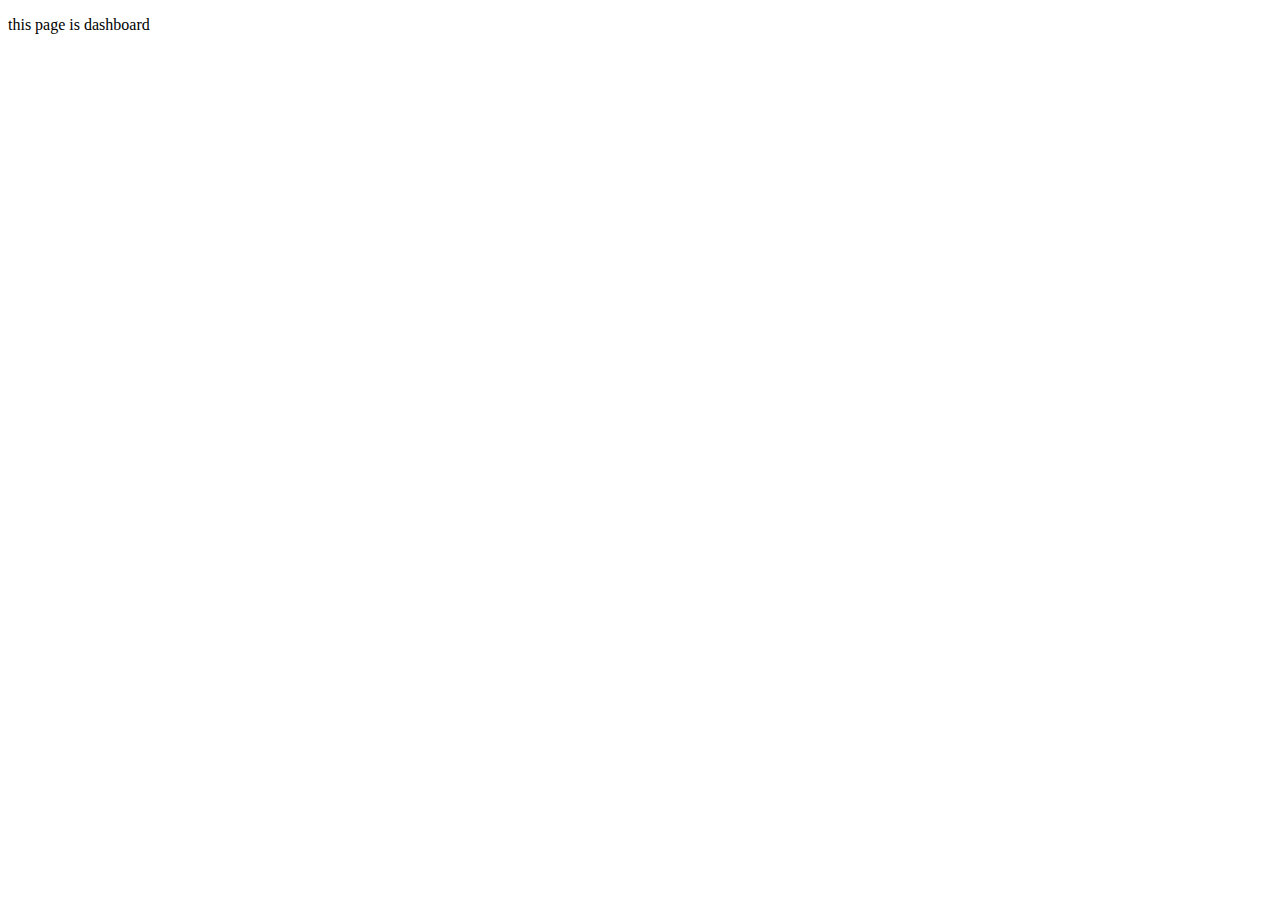
==== java Script/dashboard.html @ 59eecb3d "Update dashboard.html" ====
<!DOCTYPE html>
<html lang="en">
<head>
    <meta charset="UTF-8">
    <meta name="viewport" content="width=device-width, initial-scale=1.0">
    <title>Document</title>
</head>
<body>
    <p>this page is dashboard</p>
</body>
</html>
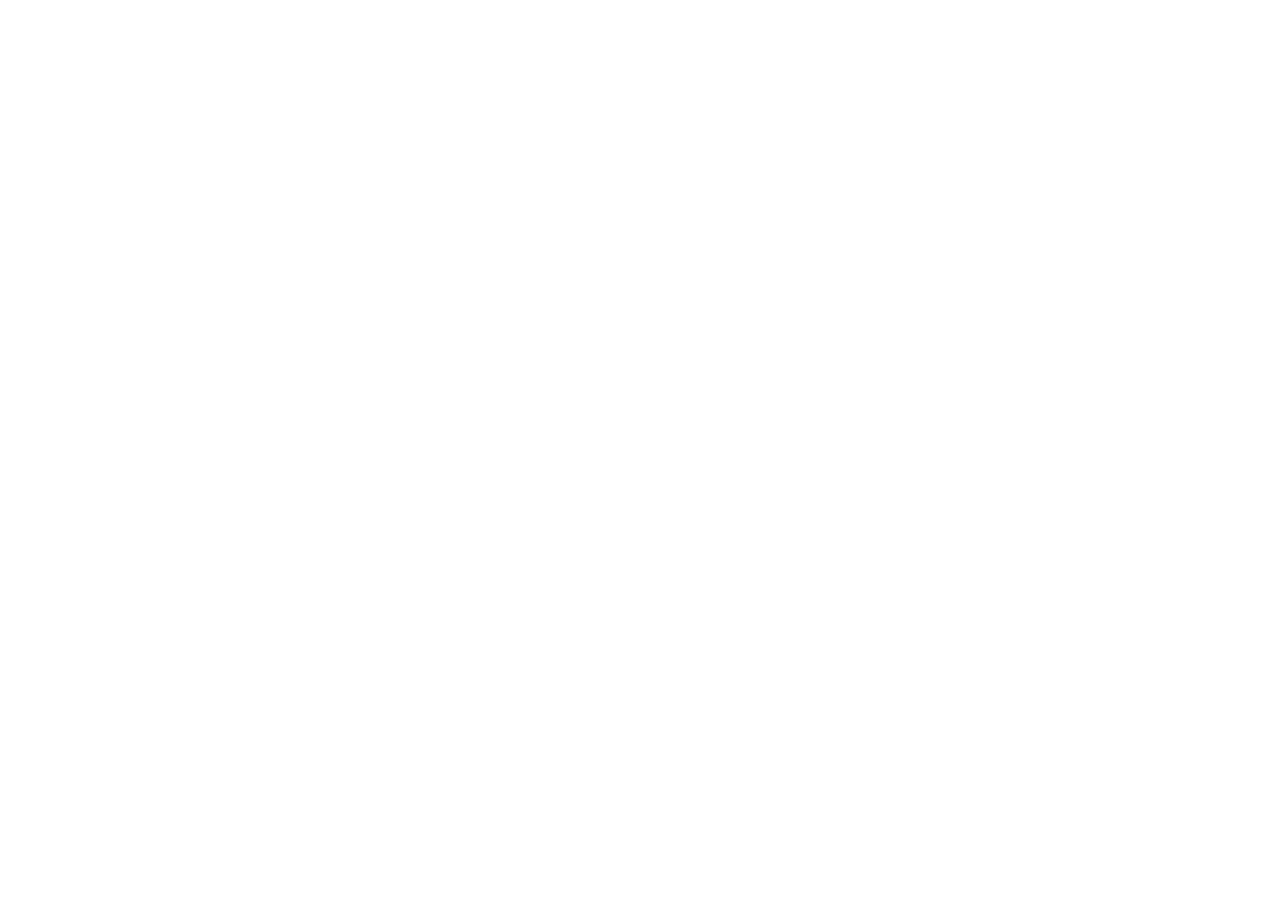
==== commit d890dc25: "created doshboard" ====
--- a/java Script/dashboard.html
+++ b/java Script/dashboard.html
@@ -6,6 +6,6 @@
     <title>Document</title>
 </head>
 <body>
-    <p>this page is dashboard</p>
+    
 </body>
-</html>
+</html>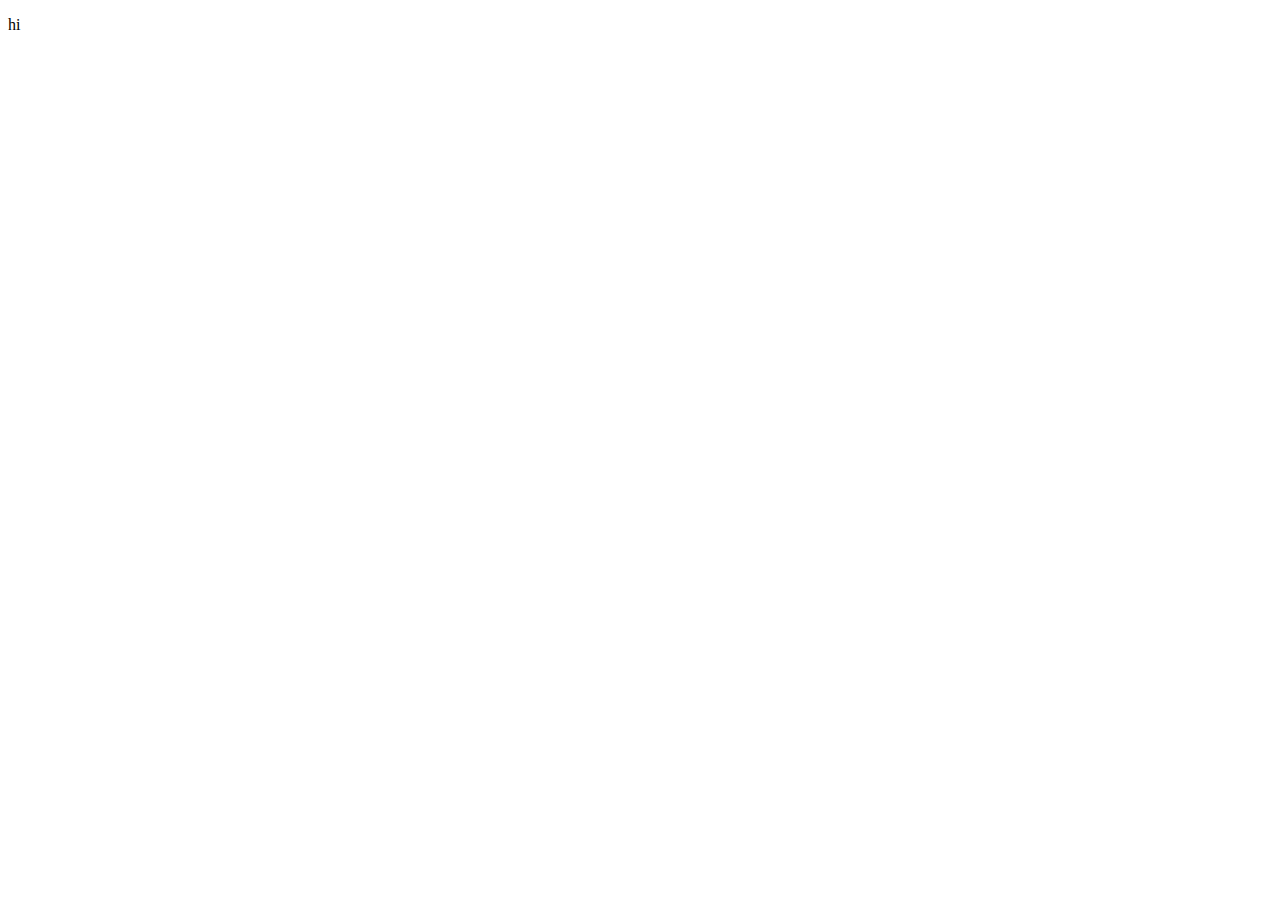
==== commit eefe57f2: "dashboard page" ====
--- a/java Script/dashboard.html
+++ b/java Script/dashboard.html
@@ -6,6 +6,6 @@
     <title>Document</title>
 </head>
 <body>
-    
+    <p>hi</p>
 </body>
 </html>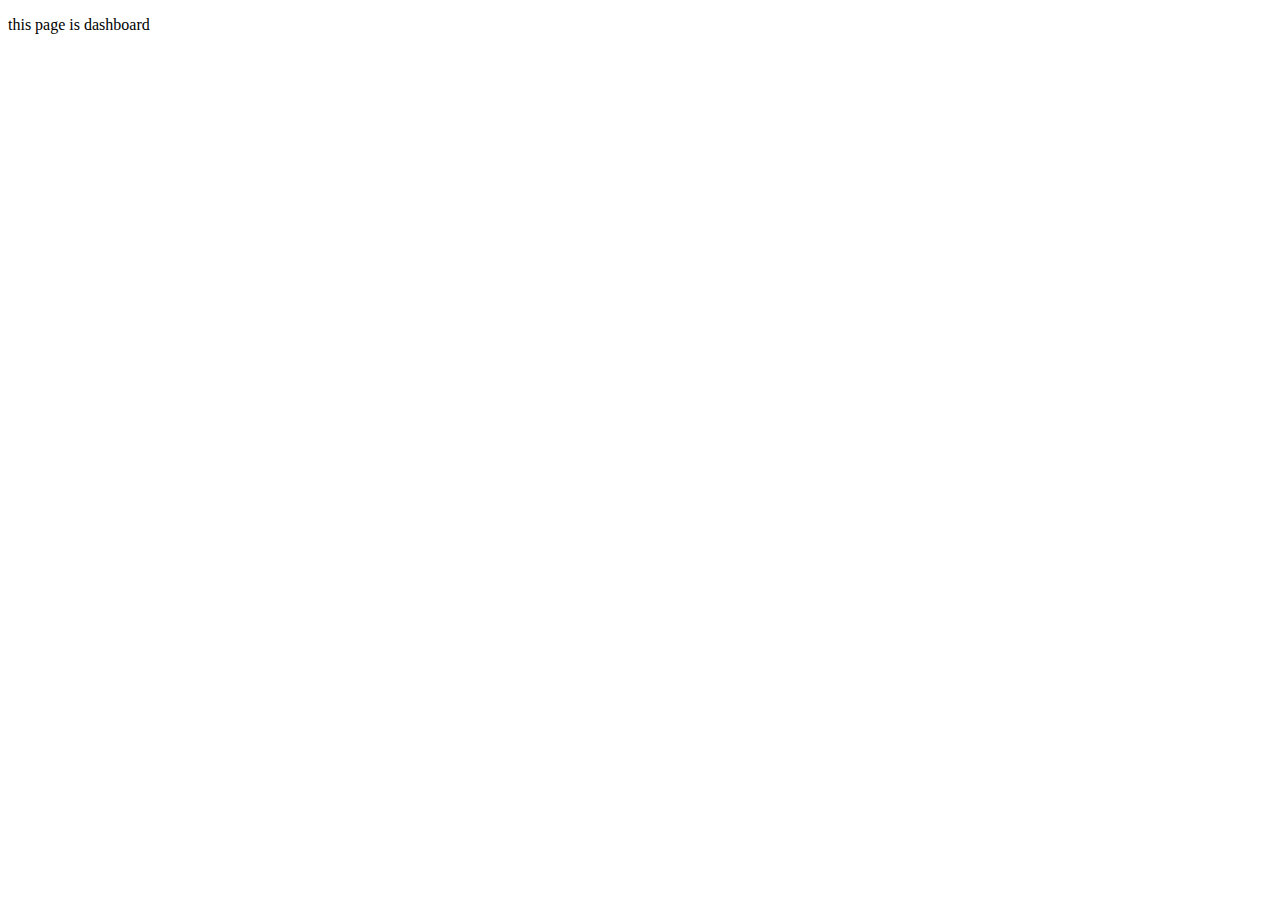
==== commit 5b497d46: "change dashboard" ====
--- a/java Script/dashboard.html
+++ b/java Script/dashboard.html
@@ -6,6 +6,6 @@
     <title>Document</title>
 </head>
 <body>
-    <p>hi</p>
+    <p>this page is dashboard</p>
 </body>
-</html>+</html>
